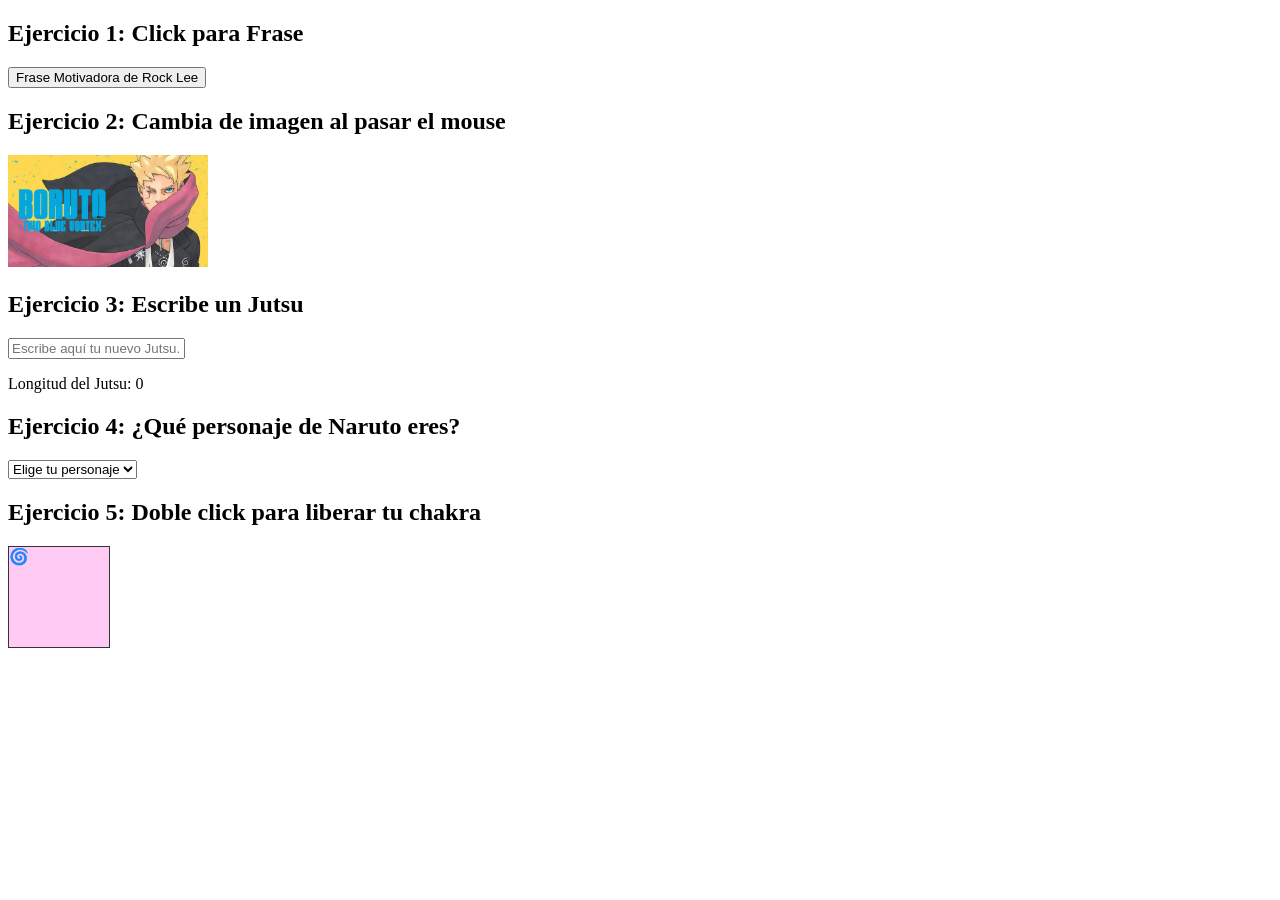
==== JavaScript Parte 1/boton.html @ ecffdc8f "Nuevo nombre de carpeta" ====
<!DOCTYPE html>
<html lang="en">

<head>
    <meta charset="UTF-8">
    <meta name="viewport" content="width=device-width, initial-scale=1.0">
    <link rel="stylesheet" href="styles.css">
    <title>Taller JavaScript</title>

</head>

<body>

    <!-- Ejercicio 1: Cambiar color al hacer clic -->
    <section>
        <h2>Ejercicio 1: Click para Frase</h2>
        <button id="btnMotivar">Frase Motivadora de Rock Lee</button>
        <p id="fraseMotivadora" class="msg"></p>
    </section>

    <!-- Ejercicio 2: Mostrar mensaje al pasar el mouse -->
    <section>
        <h2>Ejercicio 2: Cambia de imagen al pasar el mouse</h2>
        <img id="imagenHover" src="/img/borut-galeria.jpg" width="200">
    </section>

    <!-- Ejercicio 3: Contador de caracteres -->
    <section>
        <h2>Ejercicio 3: Escribe un Jutsu</h2>
        <input type="text" id="inputTexto" placeholder="Escribe aquí tu nuevo Jutsu...">
        <p id="contador" class="msg">Longitud del Jutsu: 0</p>
    </section>

    <!-- Ejercicio 4: Selección de personaje -->
    <section>
        <h2>Ejercicio 4: ¿Qué personaje de Naruto eres?</h2>
        <select id="personajeNaruto">
            <option value="">Elige tu personaje</option>
            <option value="Naruto Uzumaki - ¡Nunca te rindes! ">Naruto Uzumaki</option>
            <option value="Sasuke Uchiha - El poder lo es todo. ">Sasuke Uchiha</option>
            <option value="Sakura Haruno - La mejor en Ninjutsu Médico.">Sakura Haruno</option>
            <option value="Kakashi Hatake - El ninja que copia. ">Kakashi Hatake</option>
        </select>
        <p id="mensajePersonaje" class="msg"></p>
    </section>

    <!-- Ejercicio 5: Agrandar caja al hacer doble clic -->
    <section>
        <h2>Ejercicio 5: Doble click para liberar tu chakra</h2>
        <div id="chakraBox" class="box" style="background: rgb(255, 203, 245);">🌀</div>
        <p id="mensajeChakra"></p>
    </section>

    <!-- Link JavaScript-->
    <script src="eventos.js"></script>
</body>

</html>
---- JavaScript Parte 1/styles.css ----
.box {
  width: 100px;
  height: 100px;
  border: 1px solid #333;
  margin-bottom: 10px;
}
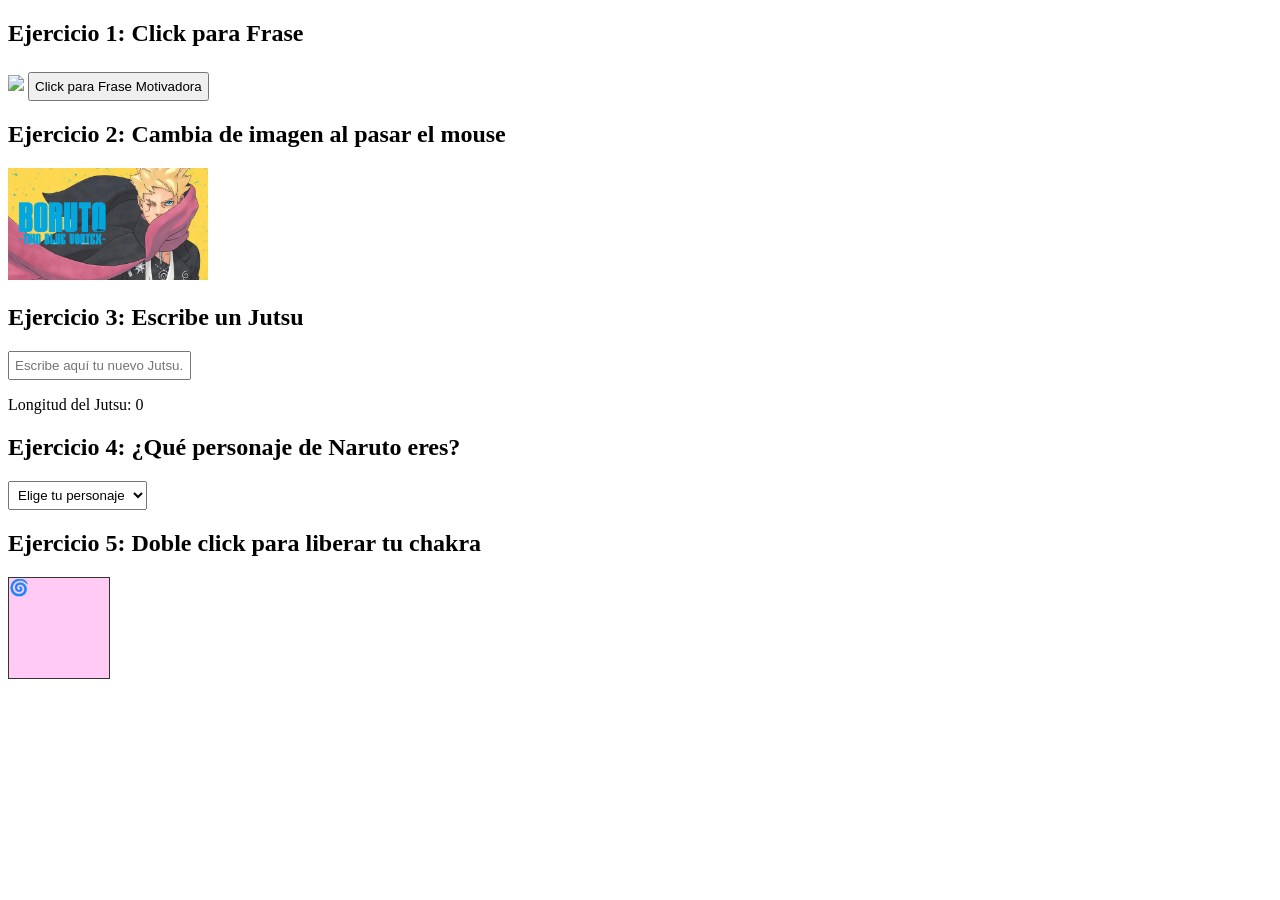
==== commit a1938321: "Creación de eventos personalizados y correciones" ====
--- a/JavaScript Parte 1/boton.html
+++ b/JavaScript Parte 1/boton.html
@@ -14,7 +14,8 @@
     <!-- Ejercicio 1: Cambiar color al hacer clic -->
     <section>
         <h2>Ejercicio 1: Click para Frase</h2>
-        <button id="btnMotivar">Frase Motivadora de Rock Lee</button>
+        <img id="imagen" src="https://i.pinimg.com/736x/71/4f/96/714f963625a4b0341f88be8c83556082.jpg" width="200">
+        <button id="btnMotivar" style="padding: 5px; margin-top: 5px;">Click para Frase Motivadora</button>
         <p id="fraseMotivadora" class="msg"></p>
     </section>
 
@@ -22,19 +23,20 @@
     <section>
         <h2>Ejercicio 2: Cambia de imagen al pasar el mouse</h2>
         <img id="imagenHover" src="/img/borut-galeria.jpg" width="200">
+        <p id="msjHover" class="msg"></p>
     </section>
 
     <!-- Ejercicio 3: Contador de caracteres -->
     <section>
         <h2>Ejercicio 3: Escribe un Jutsu</h2>
-        <input type="text" id="inputTexto" placeholder="Escribe aquí tu nuevo Jutsu...">
+        <input type="text" id="inputTexto" style="padding: 5px;" placeholder="Escribe aquí tu nuevo Jutsu...">
         <p id="contador" class="msg">Longitud del Jutsu: 0</p>
     </section>
 
     <!-- Ejercicio 4: Selección de personaje -->
     <section>
         <h2>Ejercicio 4: ¿Qué personaje de Naruto eres?</h2>
-        <select id="personajeNaruto">
+        <select id="personajeNaruto" style="padding: 5px;">
             <option value="">Elige tu personaje</option>
             <option value="Naruto Uzumaki - ¡Nunca te rindes! ">Naruto Uzumaki</option>
             <option value="Sasuke Uchiha - El poder lo es todo. ">Sasuke Uchiha</option>
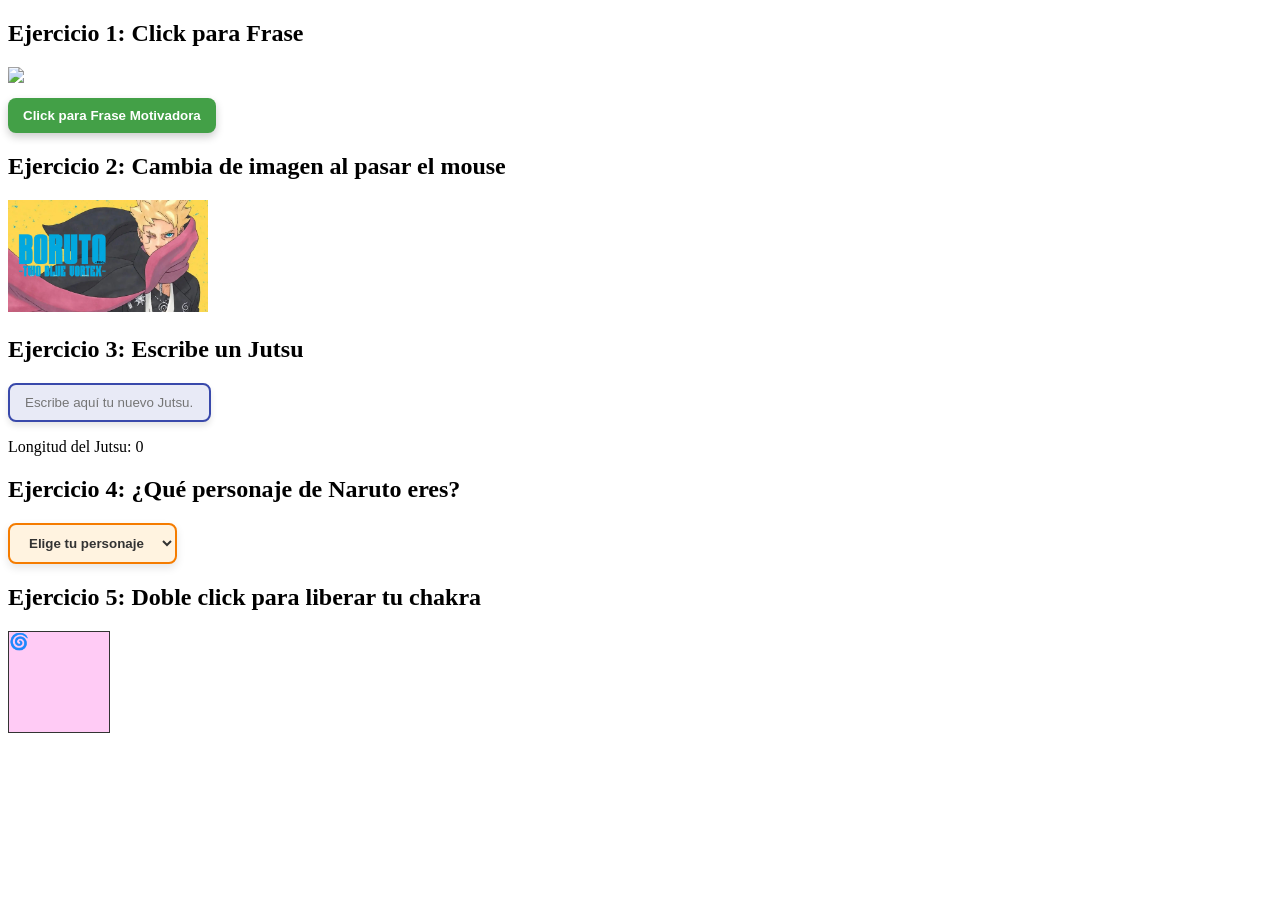
==== commit b06ec9ab: "Detallitos" ====
--- a/JavaScript Parte 1/boton.html
+++ b/JavaScript Parte 1/boton.html
@@ -14,8 +14,8 @@
     <!-- Ejercicio 1: Cambiar color al hacer clic -->
     <section>
         <h2>Ejercicio 1: Click para Frase</h2>
-        <img id="imagen" src="https://i.pinimg.com/736x/71/4f/96/714f963625a4b0341f88be8c83556082.jpg" width="200">
-        <button id="btnMotivar" style="padding: 5px; margin-top: 5px;">Click para Frase Motivadora</button>
+        <img id="imagen" src="https://i.pinimg.com/736x/71/4f/96/714f963625a4b0341f88be8c83556082.jpg" width="200" style="display: block; margin-bottom: 10px;">
+        <button id="btnMotivar">Click para Frase Motivadora</button>
         <p id="fraseMotivadora" class="msg"></p>
     </section>
 
@@ -29,14 +29,14 @@
     <!-- Ejercicio 3: Contador de caracteres -->
     <section>
         <h2>Ejercicio 3: Escribe un Jutsu</h2>
-        <input type="text" id="inputTexto" style="padding: 5px;" placeholder="Escribe aquí tu nuevo Jutsu...">
+        <input type="text" id="inputTexto" class="input-jutsu" placeholder="Escribe aquí tu nuevo Jutsu...">
         <p id="contador" class="msg">Longitud del Jutsu: 0</p>
     </section>
 
     <!-- Ejercicio 4: Selección de personaje -->
     <section>
         <h2>Ejercicio 4: ¿Qué personaje de Naruto eres?</h2>
-        <select id="personajeNaruto" style="padding: 5px;">
+        <select id="personajeNaruto" class="select-naruto">
             <option value="">Elige tu personaje</option>
             <option value="Naruto Uzumaki - ¡Nunca te rindes! ">Naruto Uzumaki</option>
             <option value="Sasuke Uchiha - El poder lo es todo. ">Sasuke Uchiha</option>
--- a/JavaScript Parte 1/styles.css
+++ b/JavaScript Parte 1/styles.css
@@ -3,4 +3,66 @@
   height: 100px;
   border: 1px solid #333;
   margin-bottom: 10px;
-}+}
+#msjHover{
+  color: rgb(231, 110, 231);
+  font-weight: bold;
+}
+/* 3 */
+.input-jutsu {
+  padding: 10px 15px;
+  border: 2px solid #3949ab;
+  border-radius: 8px;
+  background-color: #e8eaf6;
+  color: #1a237e;
+  box-shadow: 0 4px 6px rgba(0,0,0,0.1);
+  transition: border-color 0.3s ease, box-shadow 0.3s ease;
+}
+
+.input-jutsu:focus {
+  outline: none;
+  border-color: #5c6bc0;
+  box-shadow: 0 0 10px #5c6bc099;
+}
+
+#btnMotivar {
+  padding: 10px 15px;
+  margin-top: 5px;
+  background-color: #43a047;
+  color: white;
+  border: none;
+  border-radius: 8px;
+  cursor: pointer;
+  font-weight: bold;
+  box-shadow: 0 4px 8px rgba(0, 0, 0, 0.2);
+  transition: background-color 0.3s ease, transform 0.2s ease;
+}
+
+#btnMotivar:hover {
+  background-color: #388e3c;
+  transform: scale(1.05);
+}
+
+/* Ejercicio 4*/
+.select-naruto {
+  padding: 10px 15px;
+  border: 2px solid #f57c00;
+  border-radius: 8px;
+  background-color: #fff3e0;
+  color: #333;
+  font-weight: bold;
+  box-shadow: 0 4px 8px rgba(0,0,0,0.1);
+  transition: border-color 0.3s ease, box-shadow 0.3s ease;
+}
+
+.select-naruto:hover {
+  border-color: #ef6c00;
+  box-shadow: 0 4px 12px rgba(0,0,0,0.2);
+}
+
+.select-naruto:focus {
+  outline: none;
+  border-color: #fb8c00;
+  box-shadow: 0 0 10px #fb8c00aa;
+}
+
